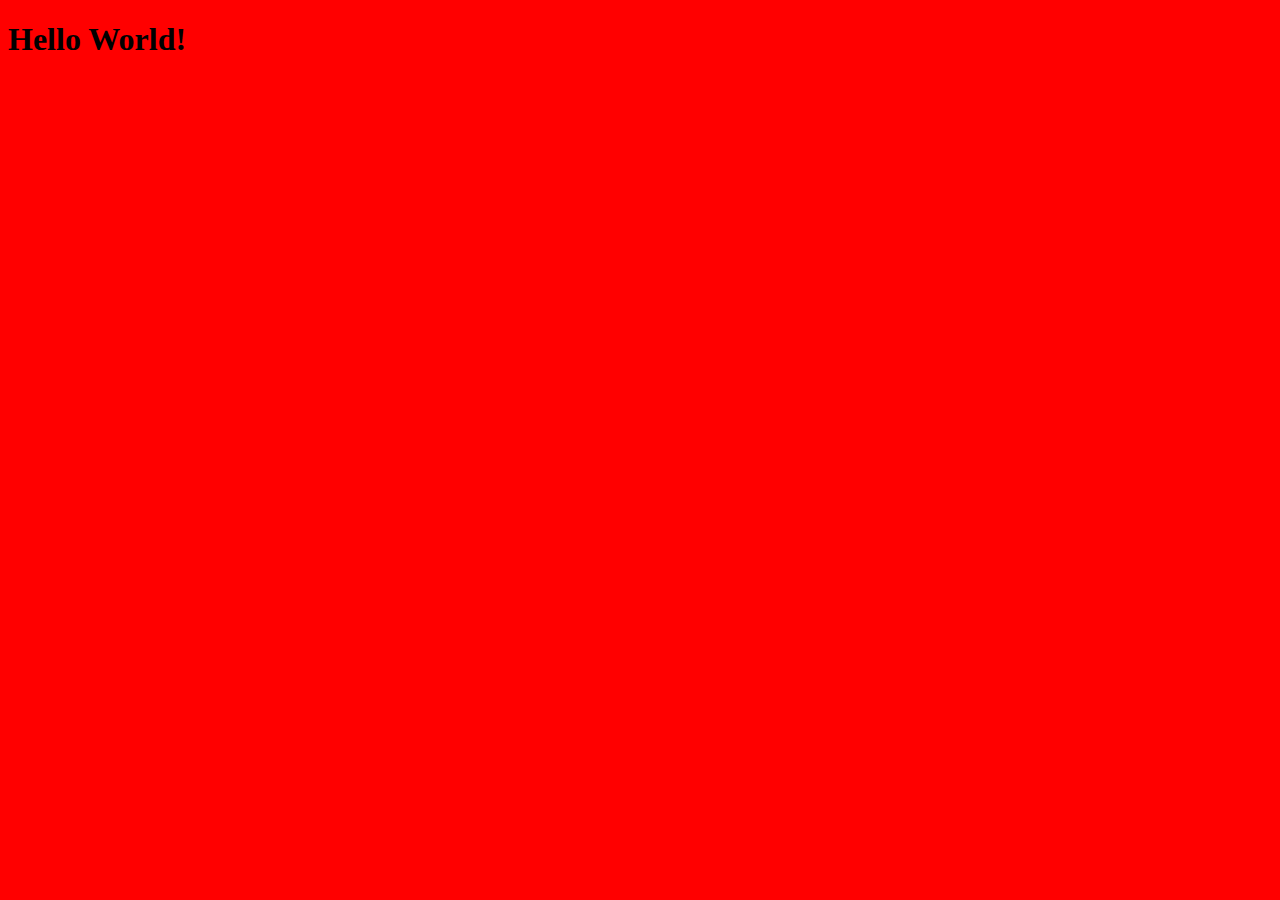
==== index.html @ 9ec49e2b "add test" ====
<!DOCTYPE html>
<html>
<head>
	<link rel="stylesheet" type="text/css" href="style.css">
</head>
<body>
	<h1>Hello World!</h1>
	<script src="https://cdnjs.cloudflare.com/ajax/libs/annyang/2.6.1/annyang.min.js"></script>
<script src="https://cdnjs.cloudflare.com/ajax/libs/SpeechKITT/0.3.0/speechkitt.min.js"></script>
<script>
if (annyang) {
  // Add our commands to annyang
  annyang.addCommands({
    'hello': function() { alert('Hello world!'); }
  });

  // Tell KITT to use annyang
  SpeechKITT.annyang();

  // Define a stylesheet for KITT to use
  SpeechKITT.setStylesheet('https://cdnjs.cloudflare.com/ajax/libs/SpeechKITT/0.3.0/themes/flat.css');

  // Render KITT's interface
  SpeechKITT.vroom();
}
</script>
<!-- 	<script src="//cdnjs.cloudflare.com/ajax/libs/annyang/2.6.1/annyang.min.js"></script>
<script>
if (annyang) {
  // Let's define a command.
  var commands = {
    'hello': function() { alert('Hello world!'); }
  };

  // Add our commands to annyang
  annyang.addCommands(commands);

  // Start listening.
  annyang.start();
}
</script> -->

</body>
</html>
---- style.css ----
body{
	background-color: red;
}
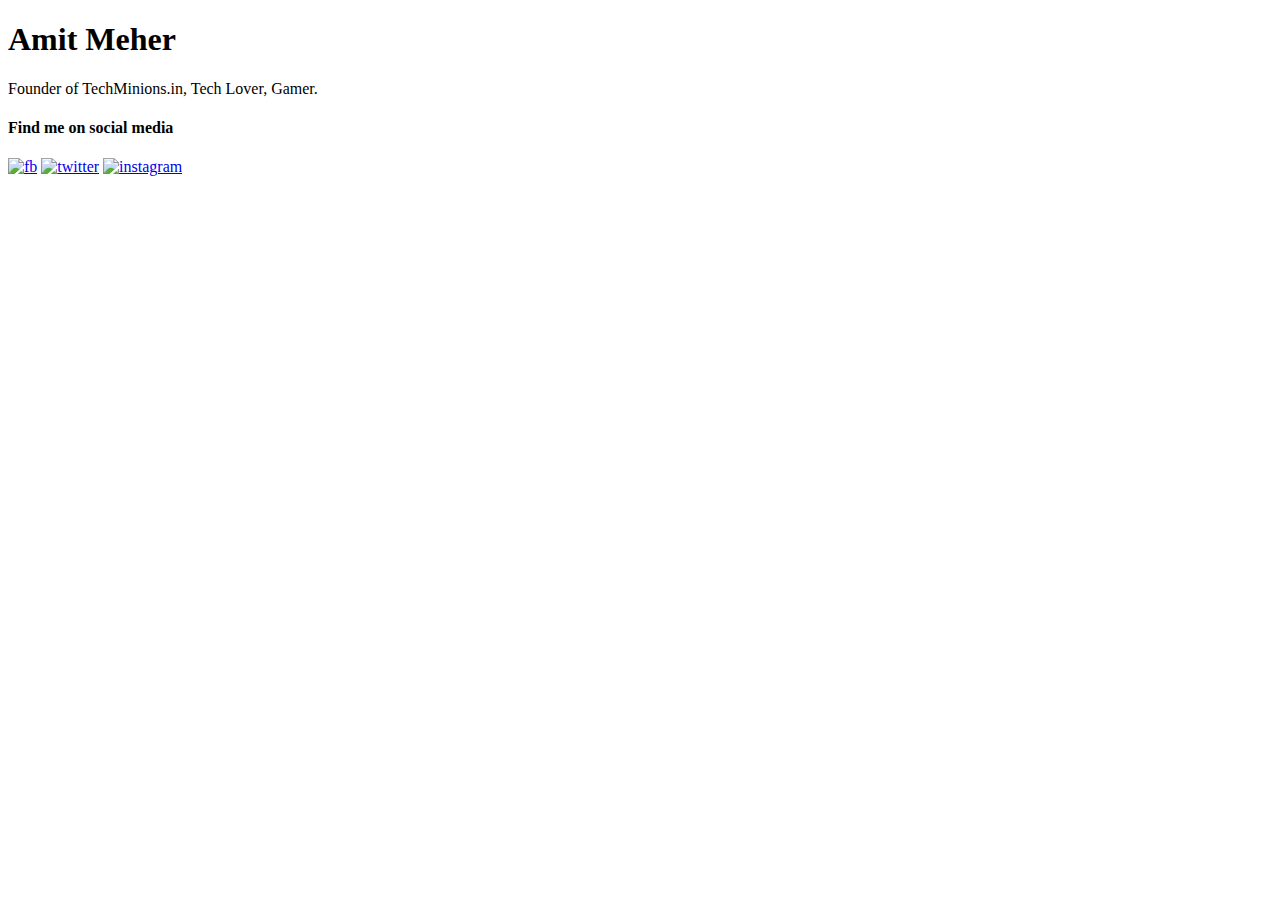
==== commit 99dc571d: "Dgf" ====
--- a/index.html
+++ b/index.html
@@ -1,44 +1,51 @@
-<!DOCTYPE html>
-<html>
+
+
+
+
+<!doctype html>
+<html lang="en" class="no-js">
 <head>
-	<link rel="stylesheet" type="text/css" href="style.css">
+    <meta charset="UTF-8" />
+    <title>Amit Meher</title>
+    <meta name="viewport" content="width=device-width, initial-scale=1.0">
+    <link rel="stylesheet" href="css/style.css" />
+    <link href='http://fonts.googleapis.com/css?family=Montserrat:400,700' rel='stylesheet' type='text/css'>
+
+<link rel="stylesheet" href="assets/css/particleground_css.css">
+    <!-- remember, jQuery is completely optional -->
+    <!-- <script type='text/javascript' src='js/jquery-1.11.1.min.js'></script> -->
+    <script type='text/javascript' src='../jquery.particleground.min.js'></script>
+    <script type='text/javascript' src='js/demo.js'></script>
 </head>
+
 <body>
-	<h1>Hello World!</h1>
-	<script src="https://cdnjs.cloudflare.com/ajax/libs/annyang/2.6.1/annyang.min.js"></script>
-<script src="https://cdnjs.cloudflare.com/ajax/libs/SpeechKITT/0.3.0/speechkitt.min.js"></script>
-<script>
-if (annyang) {
-  // Add our commands to annyang
-  annyang.addCommands({
-    'hello': function() { alert('Hello world!'); }
-  });
 
-  // Tell KITT to use annyang
-  SpeechKITT.annyang();
+    <div id="particles" class="container1">
+        <div id="intro">
+            <div class="logo">
+                <span class="icon fa-diamond"></span>
+            </div>
+            <div class="content">
+                <div class="inner">
+                    <h1><b>Amit Meher</b></h1>
+                    <p>Founder of TechMinions.in, Tech Lover, Gamer.</p>
+                </div>
+            </div>
+            <div class="social">
+                    <h4>Find me on social media</h4>
+                    <a href="https://www.facebook.com/HaveliBoy"><img src="Logos/Facebook.png" alt="fb" height="50px"></a>
+                    <a href="https://twitter.com/ImAmIt98"><img src="Logos/twitter.png" alt="twitter" height="50px"></a>
+                    <a href="https://www.instagram.com/haveli_boy/"><img src="Logos/instagram.png" alt="instagram" height="50px"></a>
+                </div>
 
-  // Define a stylesheet for KITT to use
-  SpeechKITT.setStylesheet('https://cdnjs.cloudflare.com/ajax/libs/SpeechKITT/0.3.0/themes/flat.css');
+        </div>
+    </div>
+ 
 
-  // Render KITT's interface
-  SpeechKITT.vroom();
-}
-</script>
-<!-- 	<script src="//cdnjs.cloudflare.com/ajax/libs/annyang/2.6.1/annyang.min.js"></script>
-<script>
-if (annyang) {
-  // Let's define a command.
-  var commands = {
-    'hello': function() { alert('Hello world!'); }
-  };
 
-  // Add our commands to annyang
-  annyang.addCommands(commands);
-
-  // Start listening.
-  annyang.start();
-}
-</script> -->
+<script src="assets/js/demo.js"></script>
+    <script src="assets/js/jquery.particleground.min.js"></script>
 
 </body>
-</html>+</html>
+
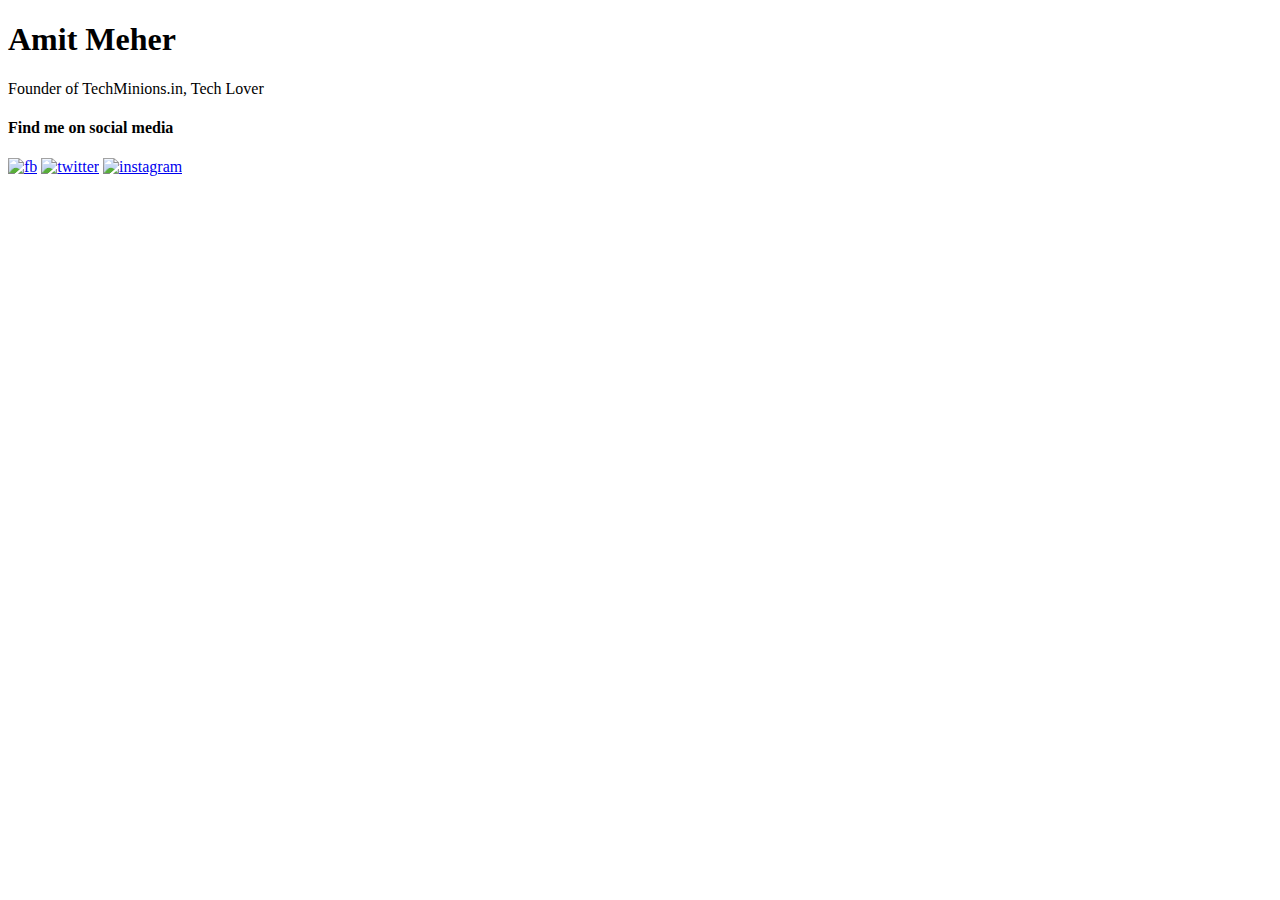
==== commit d255f362: "Hwj" ====
--- a/index.html
+++ b/index.html
@@ -11,10 +11,10 @@
     <link rel="stylesheet" href="css/style.css" />
     <link href='http://fonts.googleapis.com/css?family=Montserrat:400,700' rel='stylesheet' type='text/css'>
 
-<link rel="stylesheet" href="assets/css/particleground_css.css">
+<link rel="stylesheet" href="https://bkanhucharan.github.io/assets/css/particleground_css.css">
     <!-- remember, jQuery is completely optional -->
     <!-- <script type='text/javascript' src='js/jquery-1.11.1.min.js'></script> -->
-    <script type='text/javascript' src='../jquery.particleground.min.js'></script>
+    <script type='text/javascript' src='js/jquery.particleground.min.js'></script>
     <script type='text/javascript' src='js/demo.js'></script>
 </head>
 
@@ -28,14 +28,14 @@
             <div class="content">
                 <div class="inner">
                     <h1><b>Amit Meher</b></h1>
-                    <p>Founder of TechMinions.in, Tech Lover, Gamer.</p>
+                    <p>Founder of TechMinions.in, Tech Lover</p>
                 </div>
             </div>
             <div class="social">
                     <h4>Find me on social media</h4>
-                    <a href="https://www.facebook.com/HaveliBoy"><img src="Logos/Facebook.png" alt="fb" height="50px"></a>
-                    <a href="https://twitter.com/ImAmIt98"><img src="Logos/twitter.png" alt="twitter" height="50px"></a>
-                    <a href="https://www.instagram.com/haveli_boy/"><img src="Logos/instagram.png" alt="instagram" height="50px"></a>
+                    <a href="https://www.facebook.com/HaveliBoy" target="_blank"><img src="Logos/Facebook.png" alt="fb" height="50px"></a>
+                    <a href="https://twitter.com/ImAmIt98" target="_blank" ><img src="Logos/twitter.png" alt="twitter" height="50px"></a>
+                    <a href="https://www.instagram.com/haveli_boy/" target="_blank" ><img src="Logos/instagram.png" alt="instagram" height="50px"></a>
                 </div>
 
         </div>
@@ -43,8 +43,8 @@
  
 
 
-<script src="assets/js/demo.js"></script>
-    <script src="assets/js/jquery.particleground.min.js"></script>
+<!-- }<script src="assets/js/demo.js"></script>
+    <script src="assets/js/jquery.particleground.min.js"></script>-->
 
 </body>
 </html>
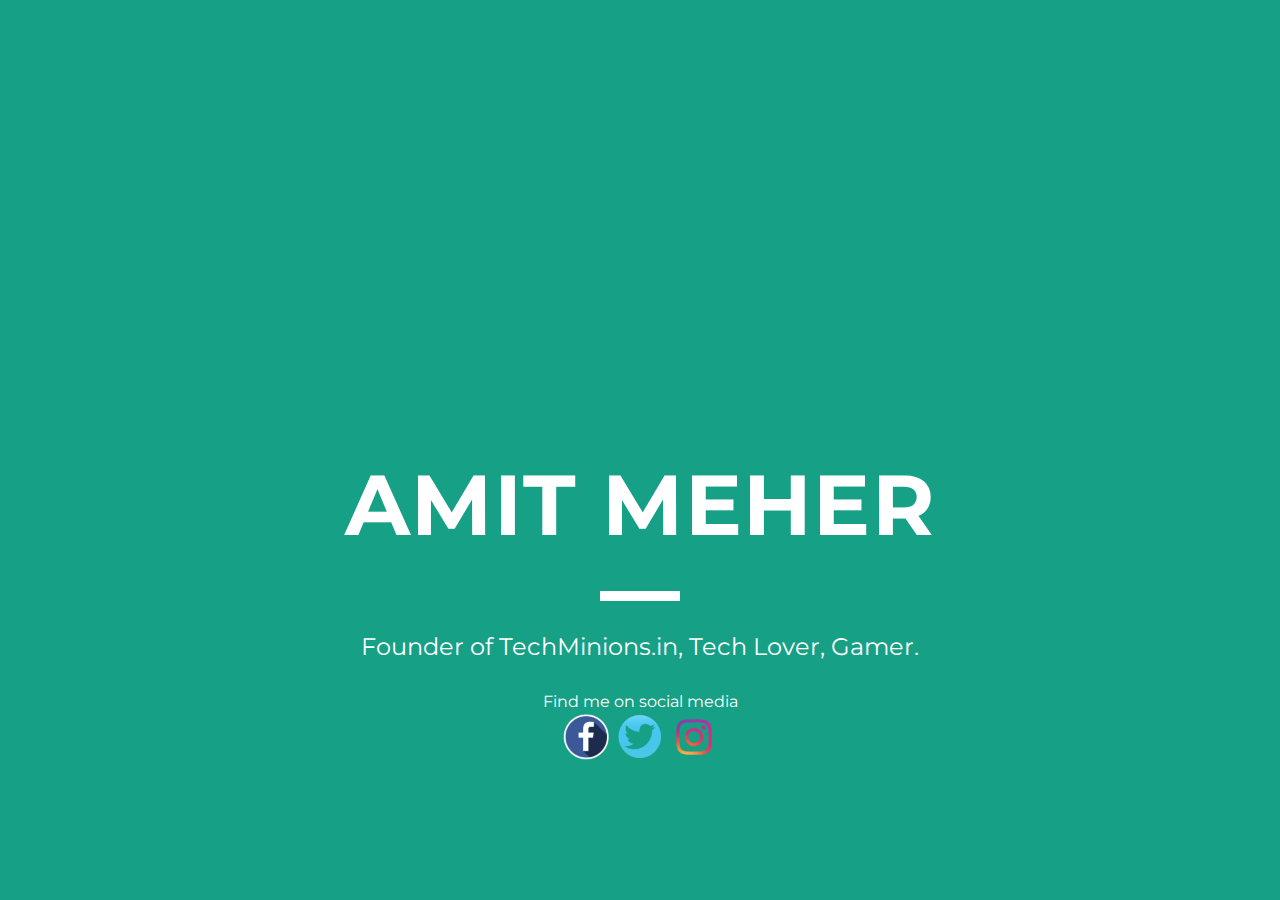
==== commit b3c507d7: "add test code" ====
--- a/index.html
+++ b/index.html
@@ -1,51 +1,43 @@
-
-
-
-
-<!doctype html>
-<html lang="en" class="no-js">
-<head>
-    <meta charset="UTF-8" />
-    <title>Amit Meher</title>
-    <meta name="viewport" content="width=device-width, initial-scale=1.0">
-    <link rel="stylesheet" href="css/style.css" />
-    <link href='http://fonts.googleapis.com/css?family=Montserrat:400,700' rel='stylesheet' type='text/css'>
-
-<link rel="stylesheet" href="https://bkanhucharan.github.io/assets/css/particleground_css.css">
-    <!-- remember, jQuery is completely optional -->
-    <!-- <script type='text/javascript' src='js/jquery-1.11.1.min.js'></script> -->
-    <script type='text/javascript' src='js/jquery.particleground.min.js'></script>
-    <script type='text/javascript' src='js/demo.js'></script>
-</head>
-
-<body>
-
-    <div id="particles" class="container1">
-        <div id="intro">
-            <div class="logo">
-                <span class="icon fa-diamond"></span>
-            </div>
-            <div class="content">
-                <div class="inner">
-                    <h1><b>Amit Meher</b></h1>
-                    <p>Founder of TechMinions.in, Tech Lover</p>
-                </div>
-            </div>
-            <div class="social">
-                    <h4>Find me on social media</h4>
-                    <a href="https://www.facebook.com/HaveliBoy" target="_blank"><img src="Logos/Facebook.png" alt="fb" height="50px"></a>
-                    <a href="https://twitter.com/ImAmIt98" target="_blank" ><img src="Logos/twitter.png" alt="twitter" height="50px"></a>
-                    <a href="https://www.instagram.com/haveli_boy/" target="_blank" ><img src="Logos/instagram.png" alt="instagram" height="50px"></a>
-                </div>
-
-        </div>
-    </div>
- 
-
-
-<!-- }<script src="assets/js/demo.js"></script>
-    <script src="assets/js/jquery.particleground.min.js"></script>-->
-
-</body>
-</html>
-
+<!doctype html>
+<html lang="en" class="no-js">
+<head>
+    <meta charset="UTF-8" />
+    <title>Amit Meher</title>
+    <meta name="viewport" content="width=device-width, initial-scale=1.0">
+    <link rel="stylesheet" href="css/style.css" />
+    <link href='http://fonts.googleapis.com/css?family=Montserrat:400,700' rel='stylesheet' type='text/css'>
+    <!-- remember, jQuery is completely optional -->
+    <!-- <script type='text/javascript' src='js/jquery-1.11.1.min.js'></script> -->
+    <script type='text/javascript' src='../jquery.particleground.min.js'></script>
+    <script type='text/javascript' src='js/demo.js'></script>
+</head>
+
+<body>
+
+    <div id="particles" class="container1">
+        <div id="intro">
+            <div class="logo">
+                <span class="icon fa-diamond"></span>
+            </div>
+            <div class="content">
+                <div class="inner">
+                    <h1><b>Amit Meher</b></h1>
+                    <p>Founder of TechMinions.in, Tech Lover, Gamer.</p>
+                </div>
+            </div>
+            <div class="social">
+                    <h4>Find me on social media</h4>
+                    <a href="https://www.facebook.com/HaveliBoy"><img src="Logos/Facebook.png" alt="fb" height="50px"></a>
+                    <a href="https://twitter.com/ImAmIt98"><img src="Logos/twitter.png" alt="twitter" height="50px"></a>
+                    <a href="https://www.instagram.com/haveli_boy/"><img src="Logos/instagram.png" alt="instagram" height="50px"></a>
+                </div>
+
+        </div>
+    </div>
+ 
+
+
+
+
+</body>
+</html>
--- a/css/style.css
+++ b/css/style.css
@@ -0,0 +1,169 @@
+/*
+CSS Reset
+http://meyerweb.com/eric/tools/css/reset/
+*/
+
+html, body, div, span, applet, object, iframe,
+h1, h2, h3, h4, h5, h6, p, blockquote, pre,
+a, abbr, acronym, address, big, cite, code,
+del, dfn, em, img, ins, kbd, q, s, samp,
+small, strike, strong, sub, sup, tt, var,
+b, u, i, center,
+dl, dt, dd, ol, ul, li,
+fieldset, form, label, legend,
+table, caption, tbody, tfoot, thead, tr, th, td,
+article, aside, canvas, details, embed,
+figure, figcaption, footer, header, hgroup,
+menu, nav, output, ruby, section, summary,
+time, mark, audio, video {
+  margin: 0;
+  padding: 0;
+  border: 0;
+  font-size: 100%;
+  font: inherit;
+  vertical-align: baseline;
+}
+article, aside, details, figcaption, figure,
+footer, header, hgroup, menu, nav, section {
+  display: block;
+}
+body {
+  line-height: 1;
+}
+ol, ul {
+  list-style: none;
+}
+blockquote, q {
+  quotes: none;
+}
+blockquote:before, blockquote:after,
+q:before, q:after {
+  content: '';
+  content: none;
+}
+table {
+  border-collapse: collapse;
+  border-spacing: 0;
+}
+
+/* particleground demo */
+
+* {
+  -webkit-box-sizing: border-box;
+     -moz-box-sizing: border-box;
+          box-sizing: border-box;
+}
+
+html, body {
+  width: 100%;
+  height: 100%;
+/*  overflow: hidden;*/
+}
+.container1{
+    background-color: #16a085;
+}
+
+
+body {
+/*  background: #16a085;*/
+  font-family: 'Montserrat', sans-serif;
+  color: #fff;
+  line-height: 1.3;
+  -webkit-font-smoothing: antialiased;
+}
+
+#particles {
+  width: 100%;
+  height: 100%;
+  overflow: hidden;
+}
+
+#intro {
+  position: absolute;
+  left: 0;
+  top: 50%;
+  padding: 0 20px;
+  width: 100%;
+  text-align: center;
+}
+h1 {
+  text-transform: uppercase;
+  font-size: 85px;
+  font-weight: 700;
+  letter-spacing: 0.015em;
+}
+h1::after {
+  content: '';
+  width: 80px;
+  display: block;
+  background: #fff;
+  height: 10px;
+  margin: 30px auto;
+  line-height: 1.1;
+}
+p {
+  margin: 0 0 30px 0;
+  font-size: 24px;
+}
+.btn {
+  display: inline-block;
+  padding: 15px 30px;
+  border: 2px solid #fff;
+  text-transform: uppercase;
+  letter-spacing: 0.015em;
+  font-size: 18px;
+  font-weight: 700;
+  line-height: 1;
+  color: #fff;
+  text-decoration: none;
+  -webkit-transition: all 0.4s;
+     -moz-transition: all 0.4s;
+       -o-transition: all 0.4s;
+          transition: all 0.4s;
+}
+.btn:hover {
+  color: #005544;
+  border-color: #005544;
+}
+
+@media only screen and (max-width: 1000px) {
+  h1 {
+    font-size: 70px;
+  }
+}
+
+@media only screen and (max-width: 800px) {
+  h1 {
+    font-size: 48px;
+  }
+  h1::after {
+    height: 8px;
+  }
+}
+
+@media only screen and (max-width: 568px) {
+  #intro {
+    padding: 0 10px;
+  }
+  h1 {
+    font-size: 30px;
+  }
+  h1::after {
+    height: 6px;
+  }
+  p {
+    font-size: 18px;
+  }
+  .btn {
+    font-size: 16px;
+  }
+}
+
+@media only screen and (max-width: 320px) {
+  h1 {
+    font-size: 28px;
+  }
+  h1::after {
+    height: 4px;
+  }
+}
